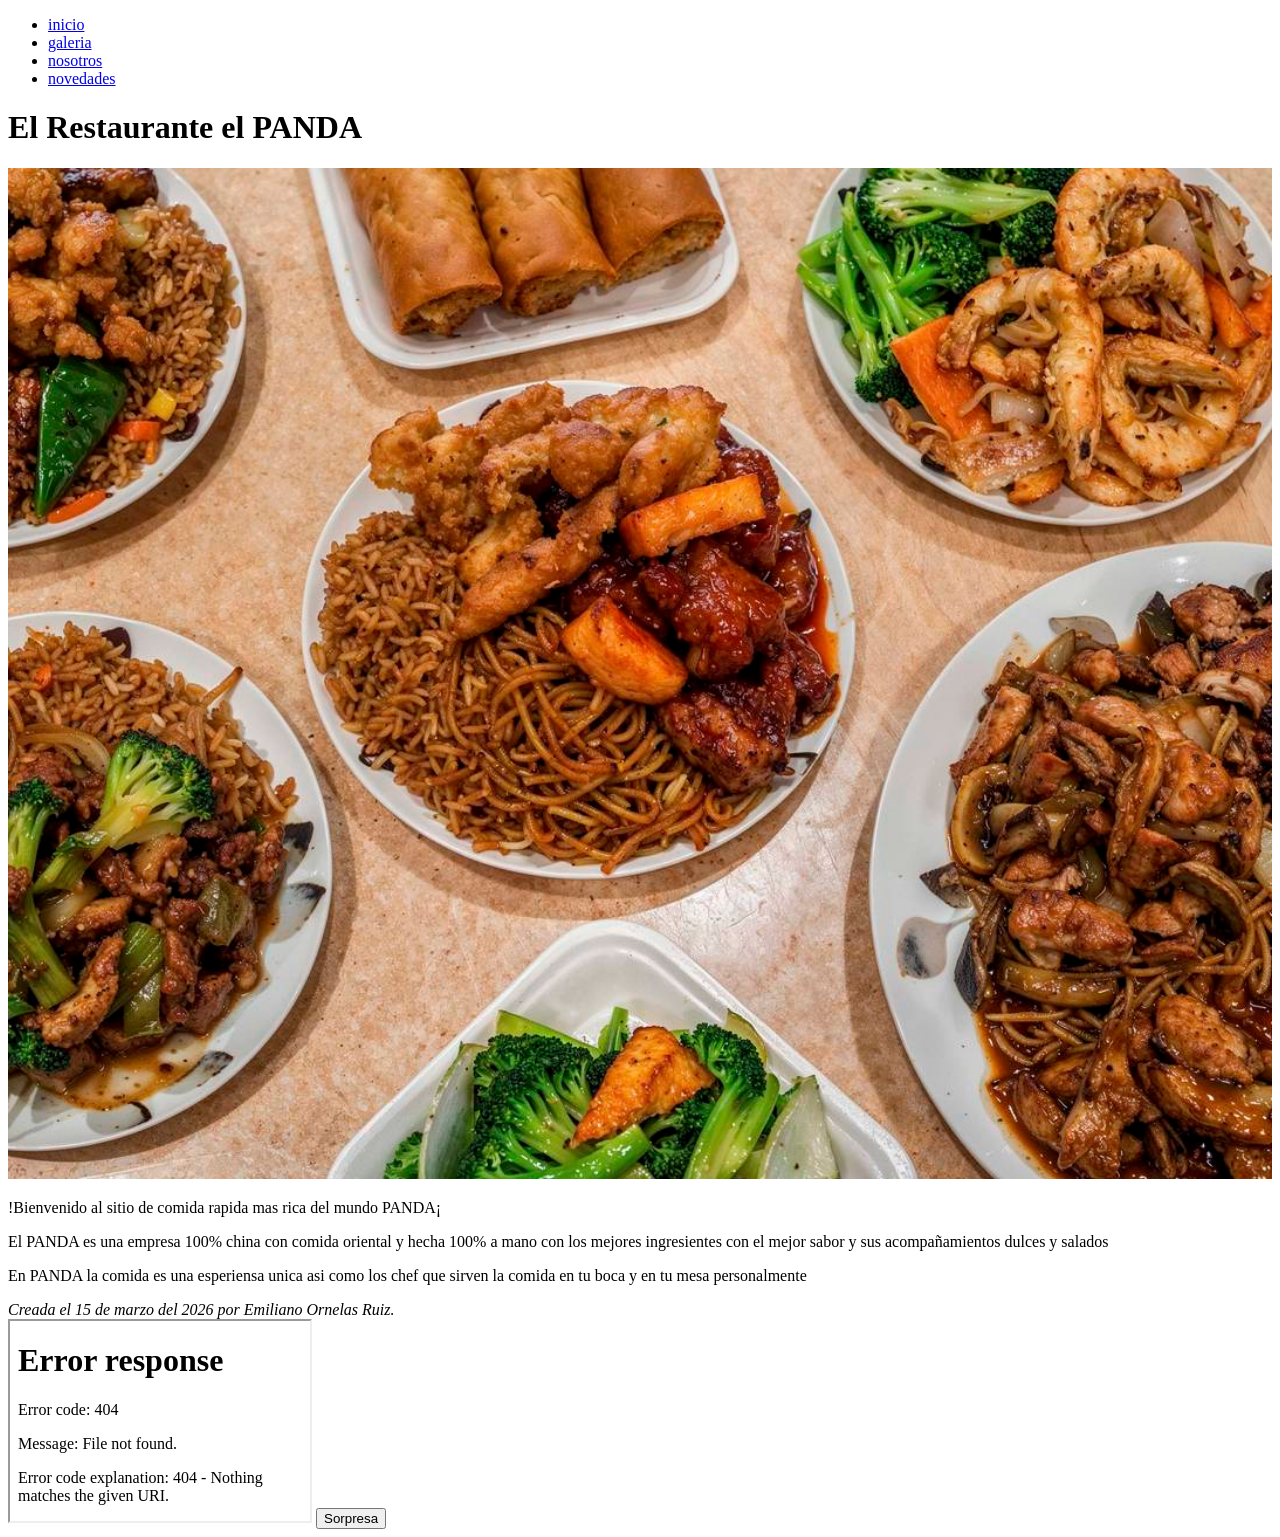
==== index.html @ 1b5a41f9 "Rename Panda.html to index.html" ====
<!DOCTYPE html>
<html>
<head>
   <title>Panda</title>
   <meta charset="UTF-8">
  <link rel="stylesheet" href="estiloinde.css">
<link rel="icon" type="image/x-icon" href="faviconn.ico">


</head>
<body>
<div>
<ul class="navbar">
     <li><a href="index.html">inicio</a></li>
     <li><a href="galeria.html">galeria</a></li>
     <li><a href="nosotros.html">nosotros</a></li>
     <li><a href="novedades.html">novedades</a></li>
   </ul>
</div>
 <h1>El Restaurante el PANDA</h1>
  <img src="portada.jpg" alt="portada" width="100%"/>
  <p> !Bienvenido al sitio de comida rapida mas rica del mundo PANDA¡ </p> 
  <p> El PANDA es una empresa 100% china con comida oriental y hecha 100% a mano con los mejores ingresientes con el mejor sabor  y sus acompañamientos dulces y salados </p>
  <p> En PANDA la comida es una esperiensa unica asi como los chef que sirven la comida en tu boca y en tu mesa personalmente </p> 
 <address>Creada el 15 de marzo del 2026
 por Emiliano Ornelas Ruiz.</address>
  <iframe src="Anuncio.html" height="200" width="300" title="Iframe Example"></iframe>
<button>Sorpresa</button>
<script src="main.js"></script>
</body>
</html>
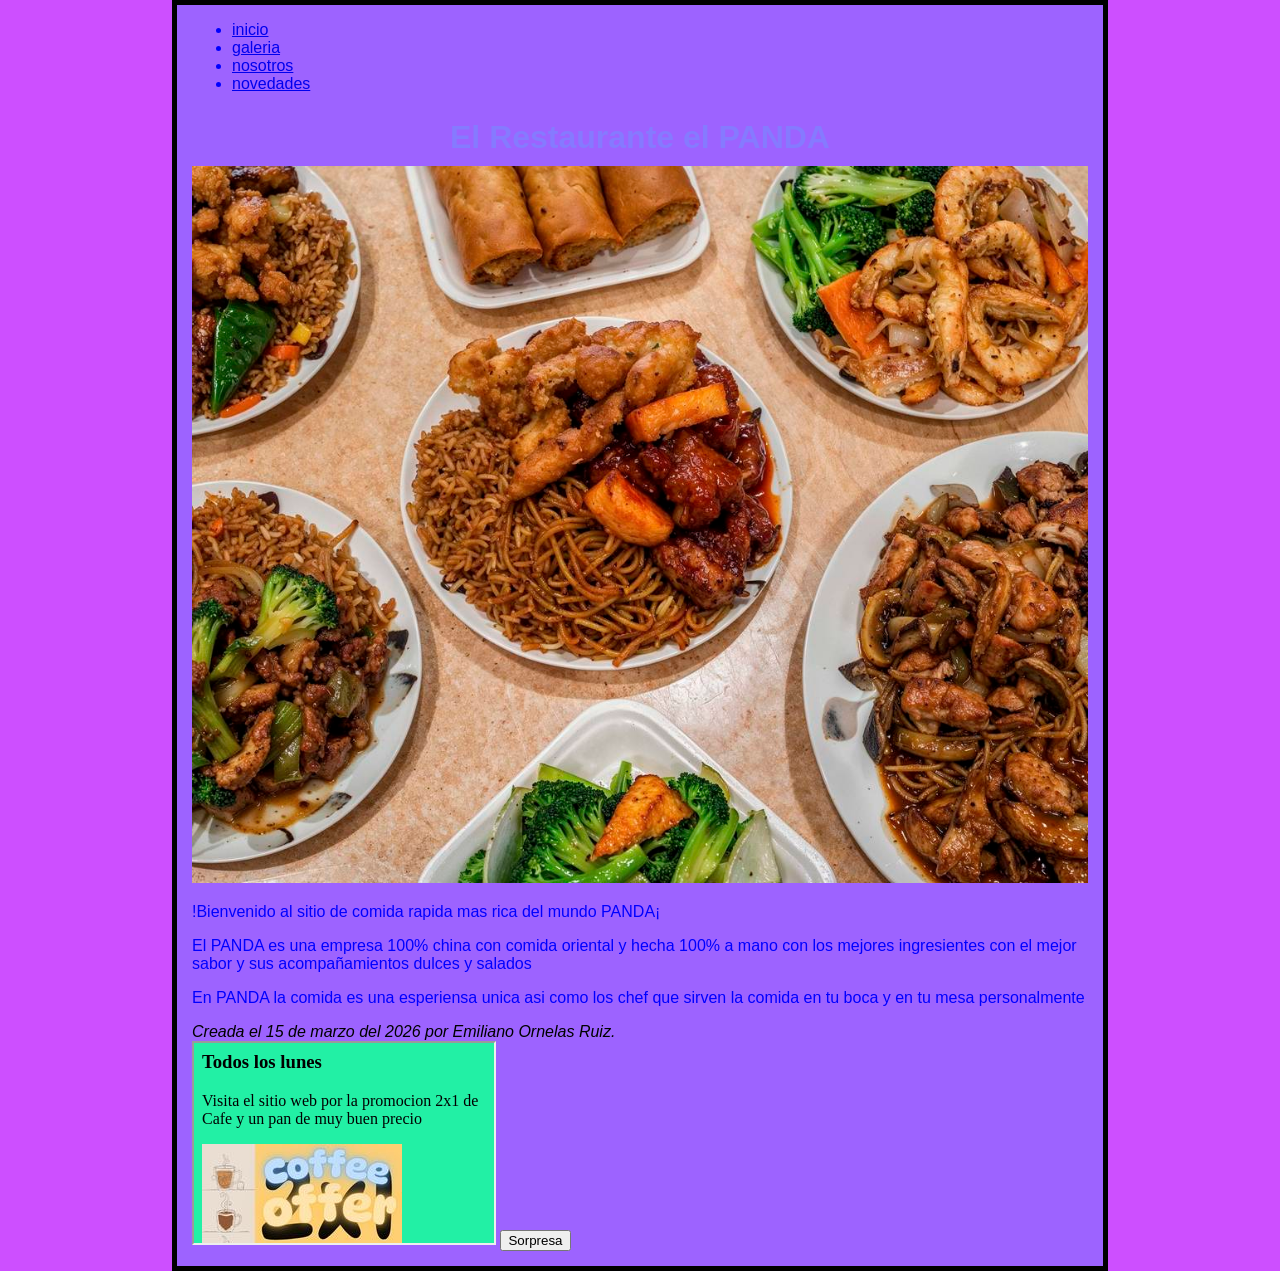
==== commit 57c6450a: "Update index.html" ====
--- a/index.html
+++ b/index.html
@@ -3,7 +3,7 @@
 <head>
    <title>Panda</title>
    <meta charset="UTF-8">
-  <link rel="stylesheet" href="estiloinde.css">
+  <link rel="stylesheet" href="estiloindex.css">
 <link rel="icon" type="image/x-icon" href="faviconn.ico">
 
 
--- a/estiloindex.css
+++ b/estiloindex.css
@@ -0,0 +1,69 @@
+html {
+  background-color: #CD4FFF;
+  font-family: "Open Sans", sans-serif;
+  margin: 0;
+  padding:0;
+  box-sizing: border-box;
+}
+
+body {
+  width: 70%;
+  margin: 0 auto;
+  background-color: #9D63FF;
+  padding: 0 15px 15px 15px;
+  border: 5px solid black;
+  }
+
+h1{
+  text-align: center;
+  margin: 0;
+  padding: 10px 0;
+  color: #867AFF;
+ }
+
+p{
+ color: blue;
+}
+li{
+ color: blue;
+ }
+}
+
+@media only screen and (max-width:400px){
+h1{
+  font-size: 2vw;
+  text-align: center;
+  margin: 0;
+  padding: 10px 0;
+  color: #57F7F4;
+  text-shadow: 3px 3px 1px black;
+}
+
+p{
+  font-size: 1vw;
+  }
+ 
+li{
+   font-size: 1vw;
+  }
+}
+
+
+@media only screen and (max-width:401px) and (max-width:1980px){
+h1{
+  font-size: 5vw;
+  text-align: center;
+  margin: 0;
+  padding: 20px 0;
+  color: #57F7F4;
+  text-shadow: 3px 3px 1px black;
+}
+
+p{
+  font-size: 3vw;
+ }
+
+li{
+   font-size: 3vw;
+  }
+}
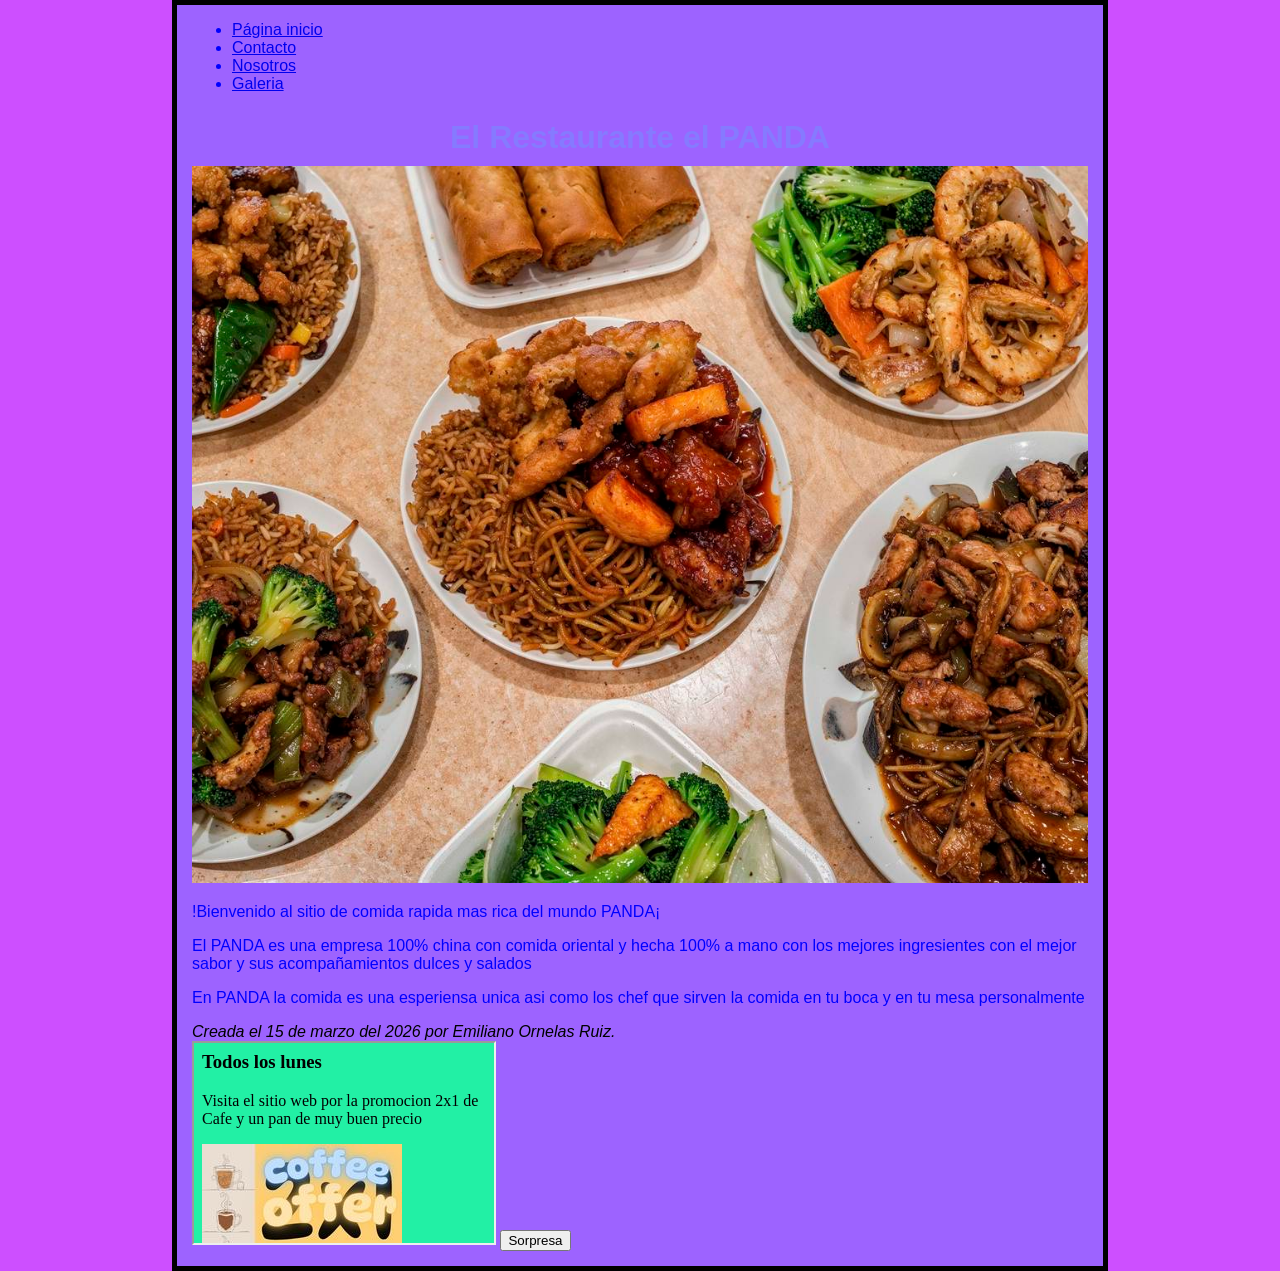
==== commit 736eb30c: "Revise HTML structure and update navigation links" ====
--- a/index.html
+++ b/index.html
@@ -11,10 +11,10 @@
 <body>
 <div>
 <ul class="navbar">
-     <li><a href="index.html">inicio</a></li>
-     <li><a href="galeria.html">galeria</a></li>
-     <li><a href="nosotros.html">nosotros</a></li>
-     <li><a href="novedades.html">novedades</a></li>
+     <li><a href="index.html">Página inicio</a>
+           <li><a href="contacto.html">Contacto</a>
+           <li><a href="nosotros.html">Nosotros</a>
+           <li><a href="galeria.html">Galeria</a>
    </ul>
 </div>
  <h1>El Restaurante el PANDA</h1>
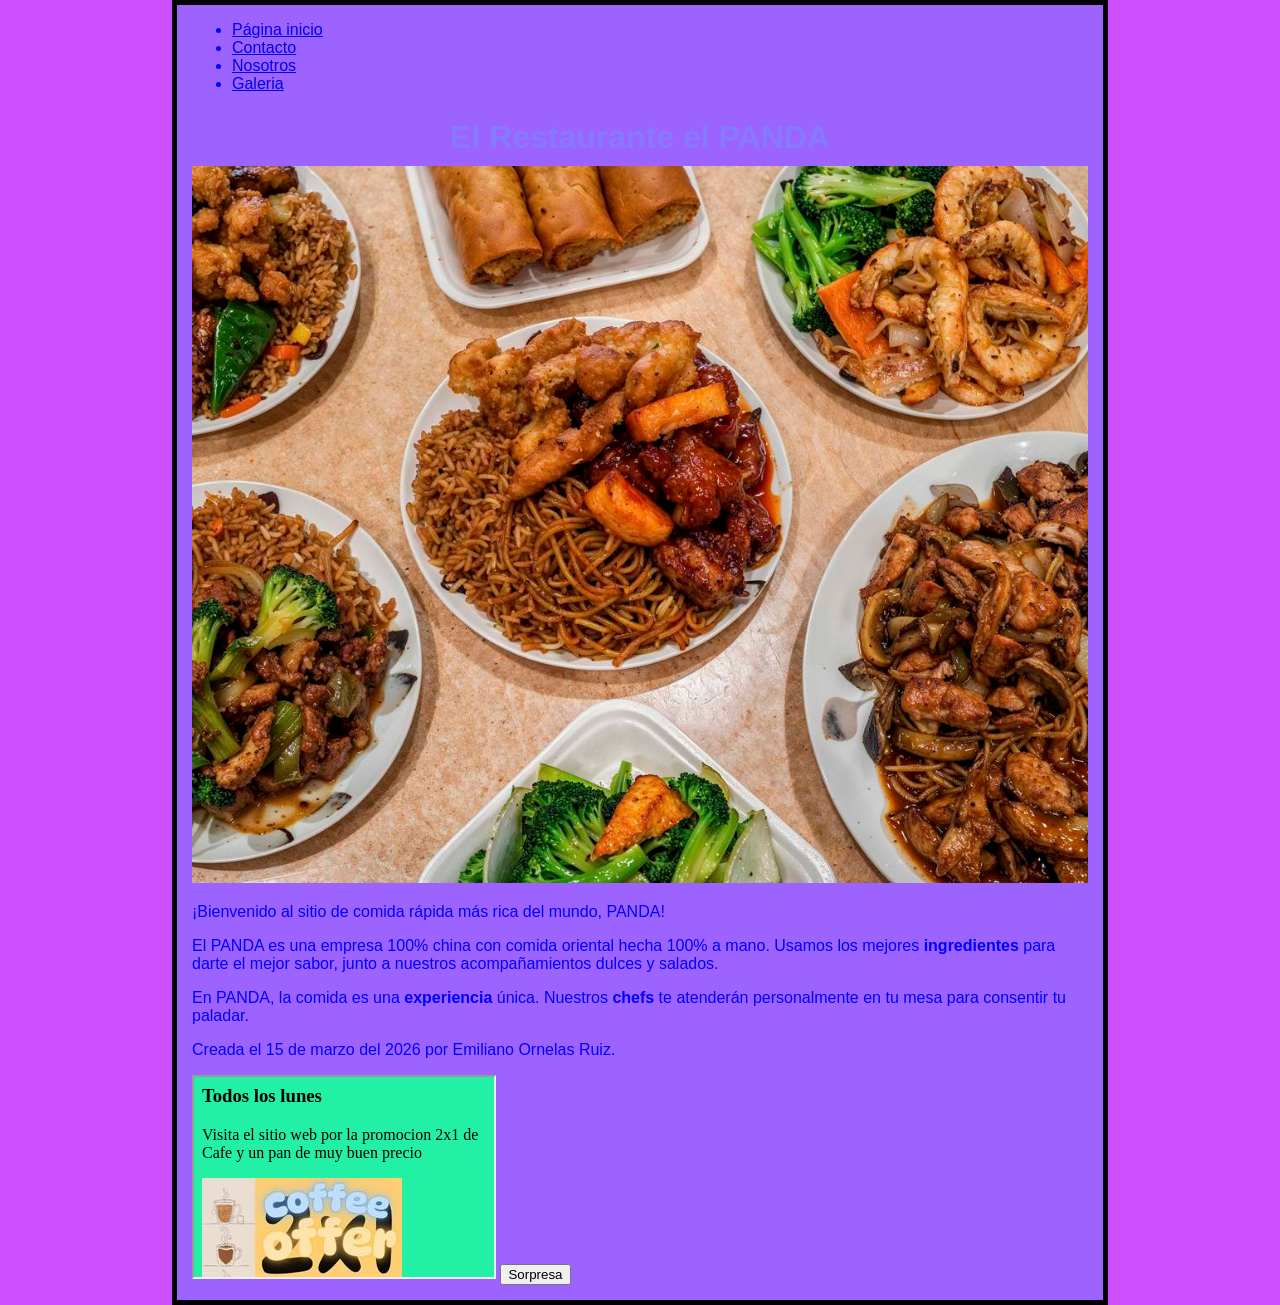
==== commit 7c2d1101: "Refactor index.html content for better readability Updated text for clarity and corrected typos." ====
--- a/index.html
+++ b/index.html
@@ -11,19 +11,21 @@
 <body>
 <div>
 <ul class="navbar">
-     <li><a href="index.html">Página inicio</a>
-           <li><a href="contacto.html">Contacto</a>
-           <li><a href="nosotros.html">Nosotros</a>
-           <li><a href="galeria.html">Galeria</a>
+    <li><a href="index.html">Página inicio</a>
+    <li><a href="contacto.html">Contacto</a>
+    <li><a href="nosotros.html">Nosotros</a>
+    <li><a href="galeria.html">Galeria</a>
    </ul>
 </div>
  <h1>El Restaurante el PANDA</h1>
   <img src="portada.jpg" alt="portada" width="100%"/>
-  <p> !Bienvenido al sitio de comida rapida mas rica del mundo PANDA¡ </p> 
-  <p> El PANDA es una empresa 100% china con comida oriental y hecha 100% a mano con los mejores ingresientes con el mejor sabor  y sus acompañamientos dulces y salados </p>
-  <p> En PANDA la comida es una esperiensa unica asi como los chef que sirven la comida en tu boca y en tu mesa personalmente </p> 
- <address>Creada el 15 de marzo del 2026
- por Emiliano Ornelas Ruiz.</address>
+ <p>¡Bienvenido al sitio de comida rápida más rica del mundo, PANDA!</p>
+    
+    <p>El PANDA es una empresa 100% china con comida oriental hecha 100% a mano. Usamos los mejores <strong>ingredientes</strong> para darte el mejor sabor, junto a nuestros acompañamientos dulces y salados.</p>
+    
+    <p>En PANDA, la comida es una <strong>experiencia</strong> única. Nuestros <strong>chefs</strong> te atenderán personalmente en tu mesa para consentir tu paladar.</p>
+    
+    <p>Creada el 15 de marzo del 2026 por Emiliano Ornelas Ruiz.</p>
   <iframe src="Anuncio.html" height="200" width="300" title="Iframe Example"></iframe>
 <button>Sorpresa</button>
 <script src="main.js"></script>
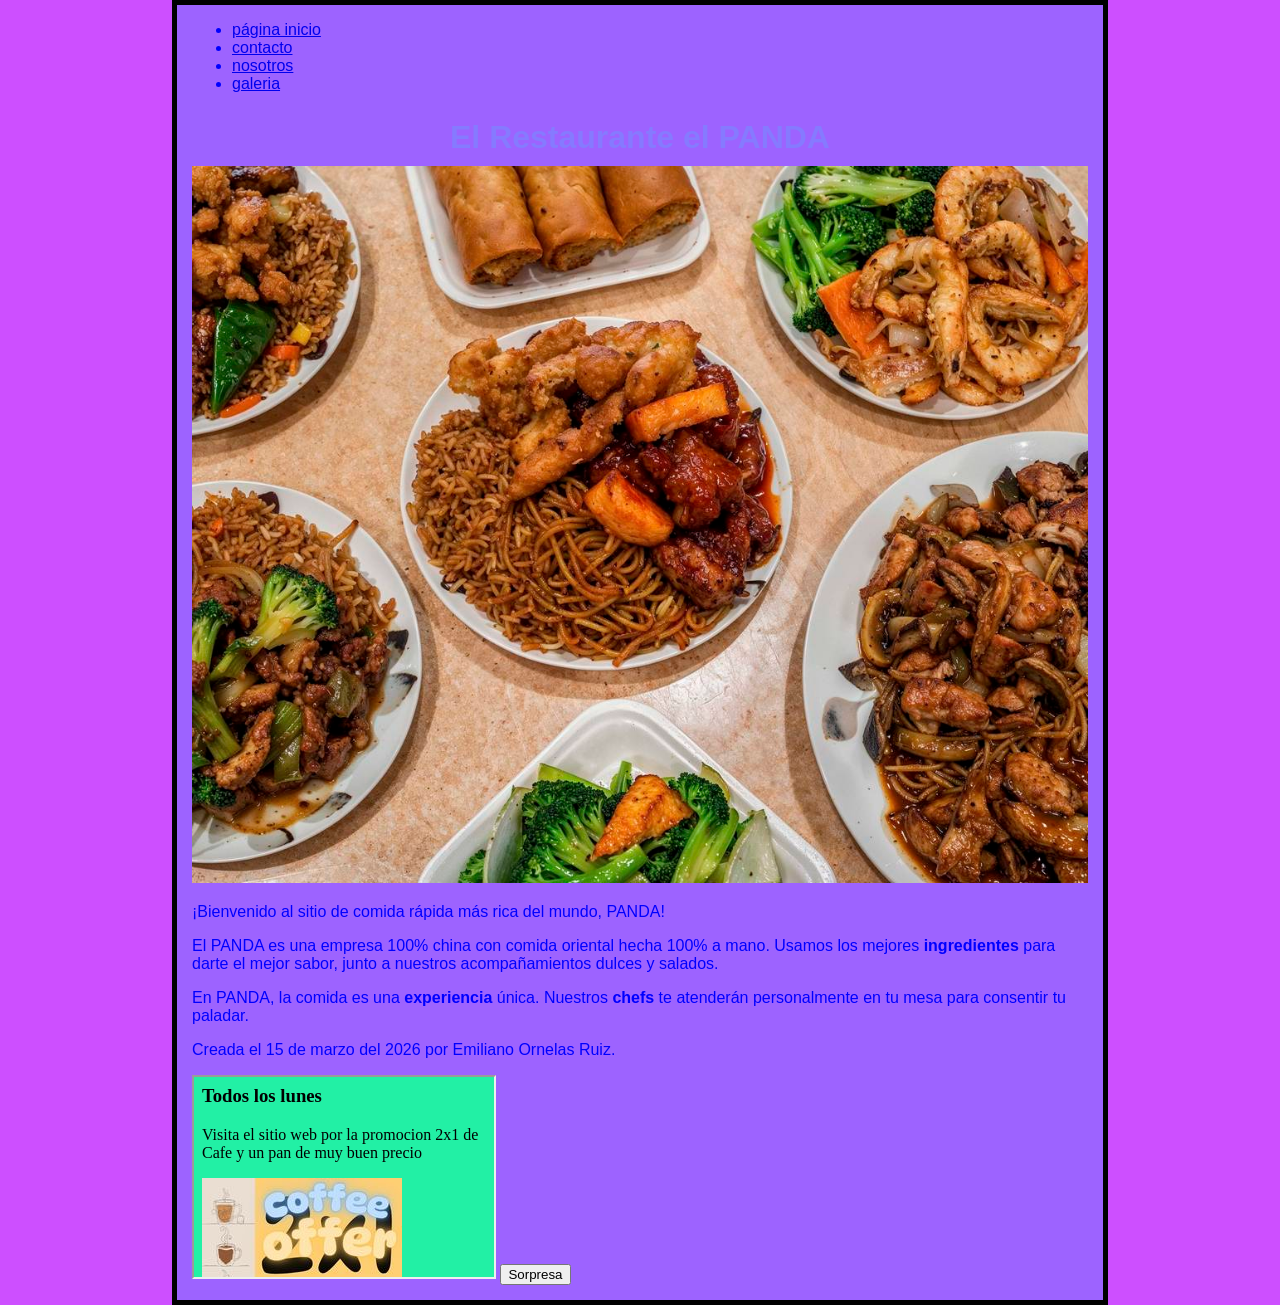
==== commit 60c3ec78: "Update index.html" ====
--- a/index.html
+++ b/index.html
@@ -11,11 +11,11 @@
 <body>
 <div>
 <ul class="navbar">
-    <li><a href="index.html">Página inicio</a>
-    <li><a href="contacto.html">Contacto</a>
-    <li><a href="nosotros.html">Nosotros</a>
-    <li><a href="galeria.html">Galeria</a>
-   </ul>
+     <li><a href="index.html">página inicio</a>
+           <li><a href="contacto.html">contacto</a>
+           <li><a href="nosotros.html">nosotros</a>
+           <li><a href="galeria.html">galeria</a>
+         </ul>
 </div>
  <h1>El Restaurante el PANDA</h1>
   <img src="portada.jpg" alt="portada" width="100%"/>
